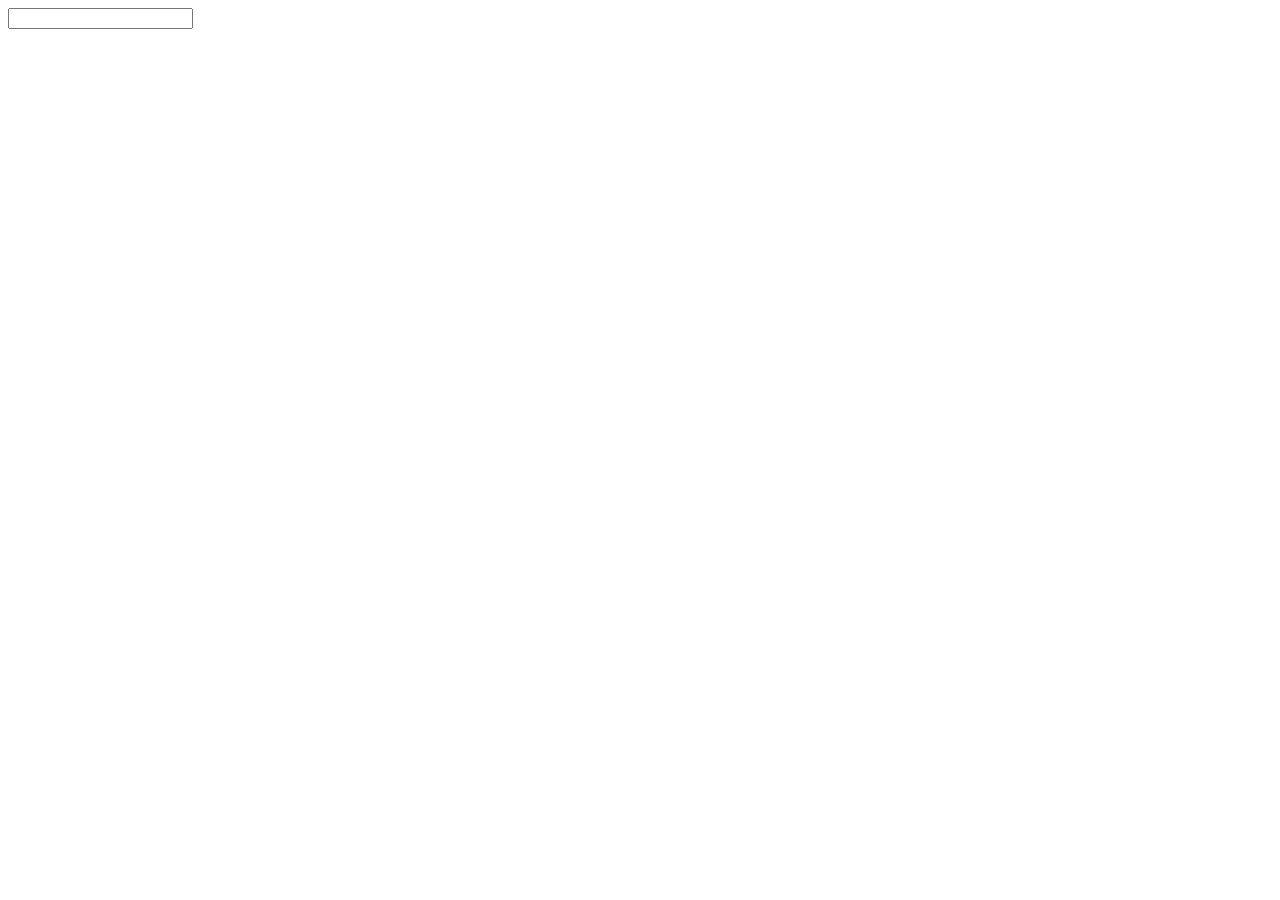
==== Actividad1/eventos/base_actividad2/index.html @ 4b57efed "E,pezamos actividad 1" ====
<!DOCTYPE html>
<html lang="es">
<head>
  <meta charset="UTF-8">
  <meta name="viewport" content="width=device-width, initial-scale=1.0">
  <title>Bloquear teclas</title>
  <link rel="stylesheet" href="css/style.css"/>
</head>
<body>
  <input class="campo">
  <div class="pulsaciones"></div>
  <div class="caja"></div>
  <script src="js/index.js"></script>  
</body>
</html>
---- Actividad1/eventos/base_actividad2/css/style.css ----
.tecla{
  border:1px solid gray;
  padding:3px 7px 5px;
  text-align:center;
  margin:1px;
  border-radius:3px;
  border:none;
  font-size:0.8em;
  background-color:gray;
  color:white;
  box-shadow:0 0 10px black inset;
}
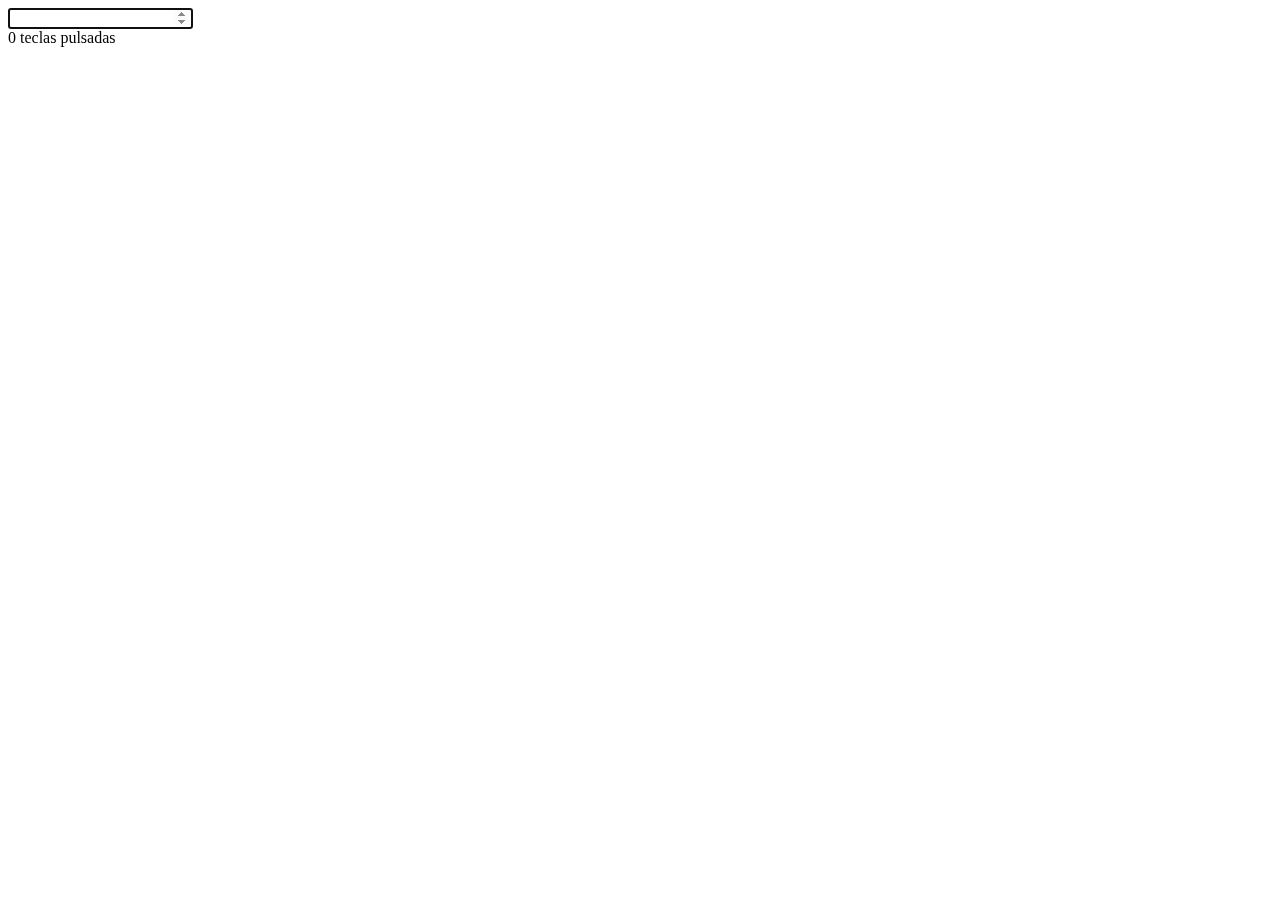
==== commit c5d0e060: "Finalizado actividad 2" ====
--- a/Actividad1/eventos/base_actividad2/index.html
+++ b/Actividad1/eventos/base_actividad2/index.html
@@ -7,8 +7,9 @@
   <link rel="stylesheet" href="css/style.css"/>
 </head>
 <body>
-  <input class="campo">
+  <input autofocus class="campo" type="number">
   <div class="pulsaciones"></div>
+  <!-- Pone las teclas -->
   <div class="caja"></div>
   <script src="js/index.js"></script>  
 </body>
